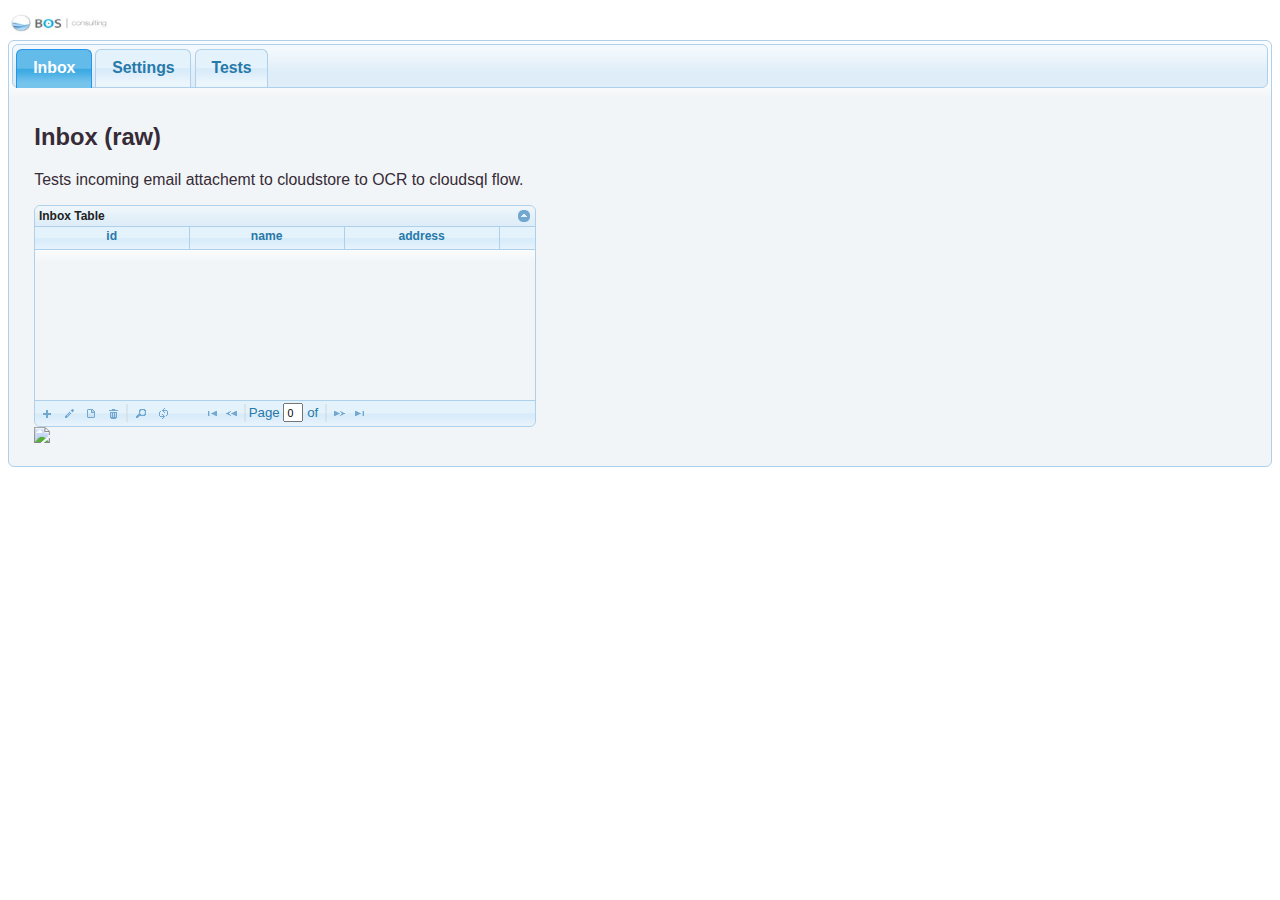
==== www/index.html @ f15a7dcc "initial checkin" ====
<!DOCTYPE html>
<!--- dev version --->
<html>
    <head>
        <title>Scontrino Demo</title>
        <meta charset="utf-8"/>       
        <script type="text/javascript"></script>
        <script data-main="app" src="lib/require.js"></script>
        <link href="css/jquery-ui.css" rel="stylesheet">
        <link href="css/jquery-ui.theme.css" rel="stylesheet"/>
        <link href="css/ui.jqgrid.css" rel="stylesheet"/>
        <!-- link href="css/jqModal.css" rel="stylesheet"/ -->
        <link href="css/jquery.multiselect.css" rel="stylesheet"/>
        <link href="css/jquery.multiselect.filter.css" rel="stylesheet"/>
        <link href="css/precept.css" rel="stylesheet"/>
        
        <!-- link rel="icon" type="image/ico" href="img/favicon.ico" /-->
     <img id="logo" src="img/logo.png" style="max-width:100px;height:auto;"></img>
    </head>
    <body>

     <div id="tabs">
      <ul>
		<li><a href="#tabs-1">Inbox</a></li>
		<li><a href="#tabs-2">Settings</a></li>
		<li><a href="#tabs-3">Tests</a></li>
      </ul>

      <div id="tabs-1">
       <h2>Inbox (raw)</h2>
       <p>
       Tests incoming email attachemt to cloudstore to OCR to cloudsql flow.
       </p>
       <div id="inbox_table_container">
        <table id="inbox_table"></table id="inbox_table">
        <div id="inbox_pager"></div id="inbox_pager">
       </div id="inbox_table_container">

       <img id="receipt" src="https://storage.googleapis.com/scontrino-194211.appspot.com/barcataxi.jpg" style="max-width:200px;height:auto;"></img>
       
      </div id="tabs-1">


      <div id="tabs-2"> 
       <h2>Misc. settings</h2>
       <div id="switcher"></div id="switcher">
      </div id="tabs-2">
      
      <div id="tabs-3"> 
       <h2>test harnesses and misc. tables</h2>
      </div id="tabs-3">
     </div id="tabs">
    </body>
</html>
---- www/css/ui.jqgrid.css ----
/*Grid*/
.ui-jqgrid {position: relative;}
.ui-jqgrid .ui-jqgrid-view {position: relative;left:0; top: 0; padding: 0; font-size:11px;}
/* caption*/
.ui-jqgrid .ui-jqgrid-titlebar {padding: .3em .2em .2em .3em; position: relative; font-size: 12px; border-left: 0 none;border-right: 0 none; border-top: 0 none;}
.ui-jqgrid .ui-jqgrid-caption {text-align: left;}
.ui-jqgrid .ui-jqgrid-title { margin: .1em 0 .2em; }
.ui-jqgrid .ui-jqgrid-titlebar-close { position: absolute;top: 50%; width: 19px; margin: -10px 0 0 0; padding: 1px; height:18px; cursor:pointer;}
.ui-jqgrid .ui-jqgrid-titlebar-close span { display: block; margin: 1px; }
.ui-jqgrid .ui-jqgrid-titlebar-close:hover { padding: 0; }
/* header*/
.ui-jqgrid .ui-jqgrid-hdiv {position: relative; margin: 0;padding: 0; overflow: hidden; border-left: 0 none !important; border-top : 0 none !important; border-right : 0 none !important;}
.ui-jqgrid .ui-jqgrid-hbox {float: left; padding-right: 20px;}
.ui-jqgrid .ui-jqgrid-htable {table-layout:fixed;margin:0;}
.ui-jqgrid .ui-jqgrid-htable th {height:22px;padding: 0 2px 0 2px;}
.ui-jqgrid .ui-jqgrid-htable th div {overflow: hidden; position:relative; height:17px;}
.ui-th-column, .ui-jqgrid .ui-jqgrid-htable th.ui-th-column {overflow: hidden;white-space: nowrap;text-align:center;border-top : 0 none;border-bottom : 0 none;}
.ui-th-ltr, .ui-jqgrid .ui-jqgrid-htable th.ui-th-ltr {border-left : 0 none;}
.ui-th-rtl, .ui-jqgrid .ui-jqgrid-htable th.ui-th-rtl {border-right : 0 none;}
.ui-first-th-ltr {border-right: 1px solid; }
.ui-first-th-rtl {border-left: 1px solid; }
.ui-jqgrid .ui-th-div-ie {white-space: nowrap; zoom :1; height:17px;}
.ui-jqgrid .ui-jqgrid-resize {height:20px !important;position: relative; cursor :e-resize;display: inline;overflow: hidden;}
.ui-jqgrid .ui-grid-ico-sort {overflow:hidden;position:absolute;display:inline; cursor: pointer !important;}
.ui-jqgrid .ui-icon-asc {margin-top:-3px; height:12px;}
.ui-jqgrid .ui-icon-desc {margin-top:3px;height:12px;}
.ui-jqgrid .ui-i-asc {margin-top:0;height:16px;}
.ui-jqgrid .ui-i-desc {margin-top:0;margin-left:13px;height:16px;}
.ui-jqgrid .ui-jqgrid-sortable {cursor:pointer;}
.ui-jqgrid tr.ui-search-toolbar th { border-top-width: 1px !important; border-top-color: inherit !important; border-top-style: ridge !important }
.ui-jqgrid tr.ui-search-toolbar input {margin: 1px 0 0 0}
.ui-jqgrid tr.ui-search-toolbar select {margin: 1px 0 0 0}
/* body */ 
.ui-jqgrid .ui-jqgrid-bdiv {position: relative; margin: 0; padding:0; overflow: auto; text-align:left;}
.ui-jqgrid .ui-jqgrid-btable {table-layout:fixed; margin:0; outline-style: none; }
.ui-jqgrid tr.jqgrow { outline-style: none; }
.ui-jqgrid tr.jqgroup { outline-style: none; }
.ui-jqgrid tr.jqgrow td {font-weight: normal; overflow: hidden; white-space: pre; height: 22px;padding: 0 2px 0 2px;border-bottom-width: 1px; border-bottom-color: inherit; border-bottom-style: solid;}
.ui-jqgrid tr.jqgfirstrow td {padding: 0 2px 0 2px;border-right-width: 1px; border-right-style: solid;}
.ui-jqgrid tr.jqgroup td {font-weight: normal; overflow: hidden; white-space: pre; height: 22px;padding: 0 2px 0 2px;border-bottom-width: 1px; border-bottom-color: inherit; border-bottom-style: solid;}
.ui-jqgrid tr.jqfoot td {font-weight: bold; overflow: hidden; white-space: pre; height: 22px;padding: 0 2px 0 2px;border-bottom-width: 1px; border-bottom-color: inherit; border-bottom-style: solid;}
.ui-jqgrid tr.ui-row-ltr td {text-align:left;border-right-width: 1px; border-right-color: inherit; border-right-style: solid;}
.ui-jqgrid tr.ui-row-rtl td {text-align:right;border-left-width: 1px; border-left-color: inherit; border-left-style: solid;}
.ui-jqgrid td.jqgrid-rownum { padding: 0 2px 0 2px; margin: 0; border: 0 none;}
.ui-jqgrid .ui-jqgrid-resize-mark { width:2px; left:0; background-color:#777; cursor: e-resize; cursor: col-resize; position:absolute; top:0; height:100px; overflow:hidden; display:none; border:0 none; z-index: 99999;}
/* footer */
.ui-jqgrid .ui-jqgrid-sdiv {position: relative; margin: 0;padding: 0; overflow: hidden; border-left: 0 none !important; border-top : 0 none !important; border-right : 0 none !important;}
.ui-jqgrid .ui-jqgrid-ftable {table-layout:fixed; margin-bottom:0;}
.ui-jqgrid tr.footrow td {font-weight: bold; overflow: hidden; white-space:nowrap; height: 21px;padding: 0 2px 0 2px;border-top-width: 1px; border-top-color: inherit; border-top-style: solid;}
.ui-jqgrid tr.footrow-ltr td {text-align:left;border-right-width: 1px; border-right-color: inherit; border-right-style: solid;}
.ui-jqgrid tr.footrow-rtl td {text-align:right;border-left-width: 1px; border-left-color: inherit; border-left-style: solid;}
/* Pager*/
.ui-jqgrid .ui-jqgrid-pager { border-left: 0 none !important;border-right: 0 none !important; border-bottom: 0 none !important; margin: 0 !important; padding: 0 !important; position: relative; height: 25px;white-space: nowrap;overflow: hidden;font-size:11px;}
.ui-jqgrid .ui-pager-control {position: relative;}
.ui-jqgrid .ui-pg-table {position: relative; padding-bottom:2px; width:auto; margin: 0;}
.ui-jqgrid .ui-pg-table td {font-weight:normal; vertical-align:middle; padding:1px;}
.ui-jqgrid .ui-pg-button  { height:19px !important;}
.ui-jqgrid .ui-pg-button span { display: block; margin: 1px; float:left;}
.ui-jqgrid .ui-pg-button:hover { padding: 0; }
.ui-jqgrid .ui-state-disabled:hover {padding:1px;}
.ui-jqgrid .ui-pg-input { height:13px;font-size:.8em; margin: 0;}
.ui-jqgrid .ui-pg-selbox {font-size:.8em; line-height:18px; display:block; height:18px; margin: 0;}
.ui-jqgrid .ui-separator {height: 18px; border-left: 1px solid #ccc ; border-right: 1px solid #ccc ; margin: 1px; float: right;}
.ui-jqgrid .ui-paging-info {font-weight: normal;height:19px; margin-top:3px;margin-right:4px;}
.ui-jqgrid .ui-jqgrid-pager .ui-pg-div {padding:1px 0;float:left;position:relative;}
.ui-jqgrid .ui-jqgrid-pager .ui-pg-button { cursor:pointer; }
.ui-jqgrid .ui-jqgrid-pager .ui-pg-div  span.ui-icon {float:left;margin:0 2px;}
.ui-jqgrid td input, .ui-jqgrid td select, .ui-jqgrid td textarea { margin: 0;}
.ui-jqgrid td textarea {width:auto;height:auto;}
.ui-jqgrid .ui-jqgrid-toppager {border-left: 0 none !important;border-right: 0 none !important; border-top: 0 none !important; margin: 0 !important; padding: 0 !important; position: relative; height: 25px !important;white-space: nowrap;overflow: hidden;}
.ui-jqgrid .ui-jqgrid-toppager .ui-pg-div {padding:1px 0;float:left;position:relative;}
.ui-jqgrid .ui-jqgrid-toppager .ui-pg-button { cursor:pointer; }
.ui-jqgrid .ui-jqgrid-toppager .ui-pg-div  span.ui-icon {float:left;margin:0 2px;}
/*subgrid*/
.ui-jqgrid .ui-jqgrid-btable .ui-sgcollapsed span {display: block;}
.ui-jqgrid .ui-subgrid {margin:0;padding:0; width:100%;}
.ui-jqgrid .ui-subgrid table {table-layout: fixed;}
.ui-jqgrid .ui-subgrid tr.ui-subtblcell td {height:18px;border-right-width: 1px; border-right-color: inherit; border-right-style: solid;border-bottom-width: 1px; border-bottom-color: inherit; border-bottom-style: solid;}
.ui-jqgrid .ui-subgrid td.subgrid-data {border-top:  0 none !important;}
.ui-jqgrid .ui-subgrid td.subgrid-cell {border-width: 0 0 1px 0;}
.ui-jqgrid .ui-th-subgrid {height:20px;}
/* loading */
.ui-jqgrid .loading {position: absolute; top: 45%;left: 45%;width: auto;z-index:101;padding: 6px; margin: 5px;text-align: center;font-weight: bold;display: none;border-width: 2px !important; font-size:11px;}
.ui-jqgrid .jqgrid-overlay {display:none;z-index:100;}
/* IE * html .jqgrid-overlay {width: expression(this.parentNode.offsetWidth+'px');height: expression(this.parentNode.offsetHeight+'px');} */
* .jqgrid-overlay iframe {position:absolute;top:0;left:0;z-index:-1;}
/* IE width: expression(this.parentNode.offsetWidth+'px');height: expression(this.parentNode.offsetHeight+'px');}*/
/* end loading div */
/* toolbar */
.ui-jqgrid .ui-userdata {border-left: 0 none;    border-right: 0 none;	height : 21px;overflow: hidden;	}
/*Modal Window */
.ui-jqgrid .ui-jqdialog { font-size:11px; }
.ui-jqdialog { display: none; width: 300px; position: absolute; padding: .2em; font-size:11px; overflow:visible;}
.ui-jqdialog .ui-jqdialog-titlebar { padding: .3em .2em; position: relative;  }
.ui-jqdialog .ui-jqdialog-title { margin: .1em 0 .2em; } 
.ui-jqdialog .ui-jqdialog-titlebar-close { position: absolute;  top: 50%; width: 19px; margin: -10px 0 0 0; padding: 1px; height: 18px; cursor:pointer;}

.ui-jqdialog .ui-jqdialog-titlebar-close span { display: block; margin: 1px; }
.ui-jqdialog .ui-jqdialog-titlebar-close:hover, .ui-jqdialog .ui-jqdialog-titlebar-close:focus { padding: 0; }
.ui-jqdialog-content, .ui-jqdialog .ui-jqdialog-content { border: 0; padding: .3em .2em; background: none; height:auto;}
.ui-jqdialog .ui-jqconfirm {padding: .4em 1em; border-width:3px;position:absolute;bottom:10px;right:10px;overflow:visible;display:none;height:80px;width:220px;text-align:center;}
.ui-jqdialog>.ui-resizable-se { bottom: -3px; right: -3px}
.ui-jqgrid>.ui-resizable-se { bottom: -3px; right: -3px }
/* end Modal window*/
/* Form edit */
.ui-jqdialog-content .FormGrid {margin: 0;}
.ui-jqdialog-content .EditTable { width: 100%; margin-bottom:0;}
.ui-jqdialog-content .DelTable { width: 100%; margin-bottom:0;}
.EditTable td input, .EditTable td select, .EditTable td textarea {margin: 0;}
.EditTable td textarea { width:auto; height:auto;}
.ui-jqdialog-content td.EditButton {text-align: right;border-top: 0 none;border-left: 0 none;border-right: 0 none; padding-bottom:5px; padding-top:5px;}
.ui-jqdialog-content td.navButton {text-align: center; border-left: 0 none;border-top: 0 none;border-right: 0 none; padding-bottom:5px; padding-top:5px;}
.ui-jqdialog-content input.FormElement {padding:.3em}
.ui-jqdialog-content select.FormElement {padding:.3em}
.ui-jqdialog-content .data-line {padding-top:.1em;border: 0 none;}

.ui-jqdialog-content .CaptionTD {vertical-align: middle;border: 0 none; padding: 2px;white-space: nowrap;}
.ui-jqdialog-content .DataTD {padding: 2px; border: 0 none; vertical-align: top;}
.ui-jqdialog-content .form-view-data {white-space:pre}
.fm-button { display: inline-block; margin:0 4px 0 0; padding: .4em .5em; text-decoration:none !important; cursor:pointer; position: relative; text-align: center; zoom: 1; }
.fm-button-icon-left { padding-left: 1.9em; }
.fm-button-icon-right { padding-right: 1.9em; }
.fm-button-icon-left .ui-icon { right: auto; left: .2em; margin-left: 0; position: absolute; top: 50%; margin-top: -8px; }
.fm-button-icon-right .ui-icon { left: auto; right: .2em; margin-left: 0; position: absolute; top: 50%; margin-top: -8px;}
#nData, #pData { float: left; margin:3px;padding: 0; width: 15px; }
/* End Eorm edit */
/*.ui-jqgrid .edit-cell {}*/
.ui-jqgrid .selected-row, div.ui-jqgrid .selected-row td {font-style : normal;border-left: 0 none;}
/* inline edit actions button*/
.ui-inline-del.ui-state-hover span, .ui-inline-edit.ui-state-hover span,
.ui-inline-save.ui-state-hover span, .ui-inline-cancel.ui-state-hover span {
    margin: -1px;
}
/* Tree Grid */
.ui-jqgrid .tree-wrap {float: left; position: relative;height: 18px;white-space: nowrap;overflow: hidden;}
.ui-jqgrid .tree-minus {position: absolute; height: 18px; width: 18px; overflow: hidden;}
.ui-jqgrid .tree-plus {position: absolute;	height: 18px; width: 18px;	overflow: hidden;}
.ui-jqgrid .tree-leaf {position: absolute;	height: 18px; width: 18px;overflow: hidden;}
.ui-jqgrid .treeclick {cursor: pointer;}
/* moda dialog */
* iframe.jqm {position:absolute;top:0;left:0;z-index:-1;}
/*	 width: expression(this.parentNode.offsetWidth+'px');height: expression(this.parentNode.offsetHeight+'px');}*/
.ui-jqgrid-dnd tr td {border-right-width: 1px; border-right-color: inherit; border-right-style: solid; height:20px}
/* RTL Support */
.ui-jqgrid .ui-jqgrid-caption-rtl {text-align: right;}
.ui-jqgrid .ui-jqgrid-hbox-rtl {float: right; padding-left: 20px;}
.ui-jqgrid .ui-jqgrid-resize-ltr {float: right;margin: -2px -2px -2px 0;}
.ui-jqgrid .ui-jqgrid-resize-rtl {float: left;margin: -2px 0 -1px -3px;}
.ui-jqgrid .ui-sort-rtl {left:0;}
.ui-jqgrid .tree-wrap-ltr {float: left;}
.ui-jqgrid .tree-wrap-rtl {float: right;}
.ui-jqgrid .ui-ellipsis {-moz-text-overflow:ellipsis;text-overflow:ellipsis;}

/* Toolbar Search Menu */
.ui-search-menu { position: absolute; padding: 2px 5px;}
.ui-search-menu.ui-menu .ui-menu-item { list-style-image: none; padding-right: 0; padding-left: 0; }
.ui-search-menu.ui-menu .ui-menu-item a { display: block; }
.ui-search-menu.ui-menu .ui-menu-item a.g-menu-item:hover { margin: -1px; font-weight: normal; }
.ui-jqgrid .ui-search-table { padding: 0; border: 0 none; height:20px; width:100%;}
.ui-jqgrid .ui-search-table .ui-search-oper { width:20px; }
a.g-menu-item, a.soptclass, a.clearsearchclass { cursor: pointer; }
.ui-jqgrid .ui-search-table .ui-search-input>input,
.ui-jqgrid .ui-search-table .ui-search-input>select
{
    display: block;
    -moz-box-sizing: border-box;
    -webkit-box-sizing: border-box;
    box-sizing: border-box;
} 
.ui-jqgrid .ui-jqgrid-view input,
.ui-jqgrid .ui-jqgrid-view select,
.ui-jqgrid .ui-jqgrid-view textarea,
.ui-jqgrid .ui-jqgrid-view button {
    font-size: 11px
}
---- www/css/precept.css ----
/*
.ui-widget {
  font-family: Lucida Grande,Lucida Sans,Arial,sans-serif;
  font-size: 1.1em;
}
.ui-widget .ui-widget {
  font-size: 1em;
}
*/
img.logo {
  width: auto;
  height: auto;
  max-width: 50px;
}

.pdficon {
  width: auto;
  height: auto;
  max-width: 40px;
}


/* .ui-jqgrid {font-size: 0.4em;} */
.ui-jqgrid .ui-jqgrid-bdiv { overflow-y: scroll }
body {font-size:0.9em;}
form {font-size:0.9em;}
table {font-size:1.1em;}
#logo {width:200px;}

#basket {height:auto;width:auto;}

/* .ui-front {z-index:100 !important;} */

#tabs {
 height:auto;
}
#tabs-2 {
 position:relative;
}
#products {
 float:left;
 width:400px;
 font-size:1em;
 padding:0px;
}
#product_details {
 float:left;
 width:0px;
 height:0px;
 padding:0px 0px 0px 0px;
}
#folders {
 float:right;
 width:200px;
 font-size:1em;
 padding:0px;
}
#jabberwock {
 clear:both;
}

#tabs-9 {
 position:relative;
}
#SOMETHING {
 float:right;
 width:800px;
 font-size:1em;
 padding:30px;
}
#bandersnatch {
 clear:both;
}
#leveraged_return {
 float:right;
}

.ui-menu {
 width:150px;
}
.ui-menu .ui-menu{
 width:150px;
}

#underlyingid {
 width:130px;
}

#tabs-4 {
 position:relative;
}
#rules {
 float:left;
 width:500px;
 font-size:1em;
 padding:20px;
}
#rulegroups {
 float:right;
 width:500px;
 font-size:1em;
 padding:20px 0px 0px 0px;
}

#jubjubbird {
 clear:both;
}
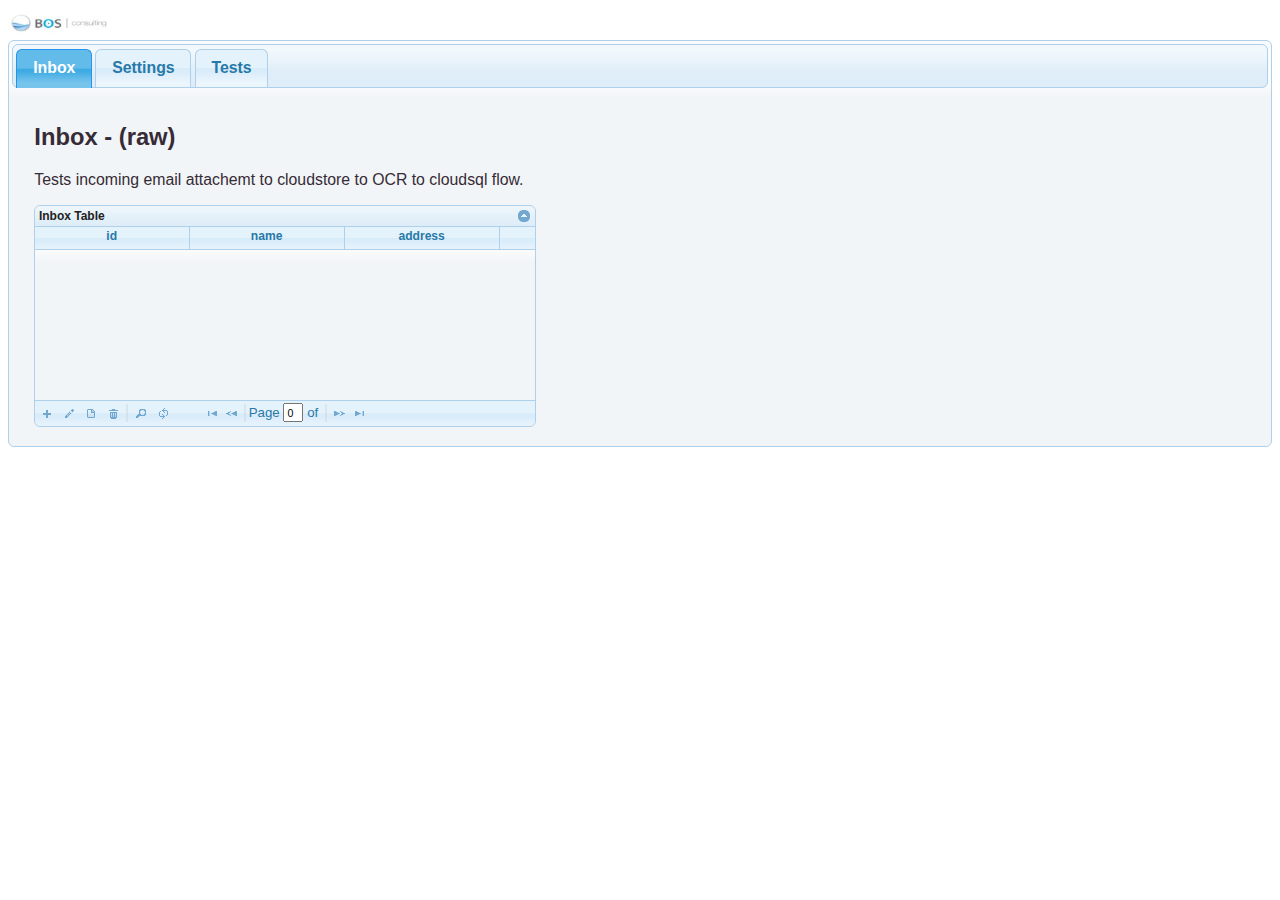
==== commit f6c7400e: "jqGrid selecting image in prog." ====
--- a/www/index.html
+++ b/www/index.html
@@ -27,7 +27,7 @@
       </ul>
 
       <div id="tabs-1">
-       <h2>Inbox (raw)</h2>
+       <h2>Inbox - (raw)</h2>
        <p>
        Tests incoming email attachemt to cloudstore to OCR to cloudsql flow.
        </p>
@@ -36,7 +36,9 @@
         <div id="inbox_pager"></div id="inbox_pager">
        </div id="inbox_table_container">
 
-       <img id="receipt" src="https://storage.googleapis.com/scontrino-194211.appspot.com/barcataxi.jpg" style="max-width:200px;height:auto;"></img>
+       <!-- img id="receipt" src="https://storage.googleapis.com/scontrino-194211.appspot.com/barcataxi.jpg" style="max-width:200px;height:auto;"></img -->
+
+       <div id="image_box"></div id=image_box>
        
       </div id="tabs-1">
 
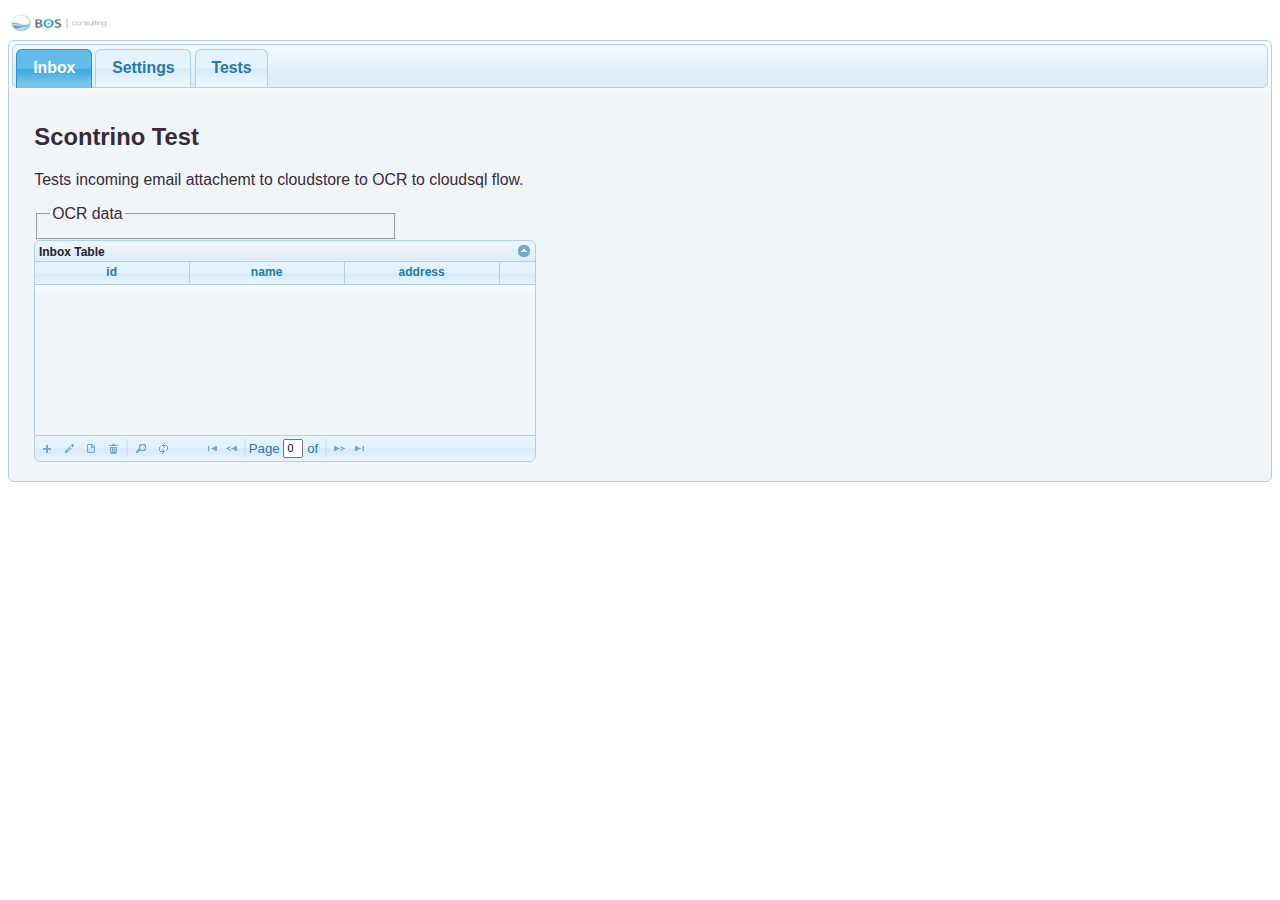
==== commit e920573c: "OCR and text working." ====
--- a/www/index.html
+++ b/www/index.html
@@ -27,19 +27,24 @@
       </ul>
 
       <div id="tabs-1">
-       <h2>Inbox - (raw)</h2>
+       <h2>Scontrino Test</h2>
        <p>
        Tests incoming email attachemt to cloudstore to OCR to cloudsql flow.
        </p>
+
+       <div class="image_group" style="width:30%;">
+        <fieldset>
+         <legend>OCR data</legend>
+        <div id="image_box"></div id=image_box>
+        <div id="image_text"></div id=image_text>
+        </fieldset>
+       </div class="image_group">
+       
        <div id="inbox_table_container">
         <table id="inbox_table"></table id="inbox_table">
         <div id="inbox_pager"></div id="inbox_pager">
        </div id="inbox_table_container">
 
-       <!-- img id="receipt" src="https://storage.googleapis.com/scontrino-194211.appspot.com/barcataxi.jpg" style="max-width:200px;height:auto;"></img -->
-
-       <div id="image_box"></div id=image_box>
-       
       </div id="tabs-1">
 
 
